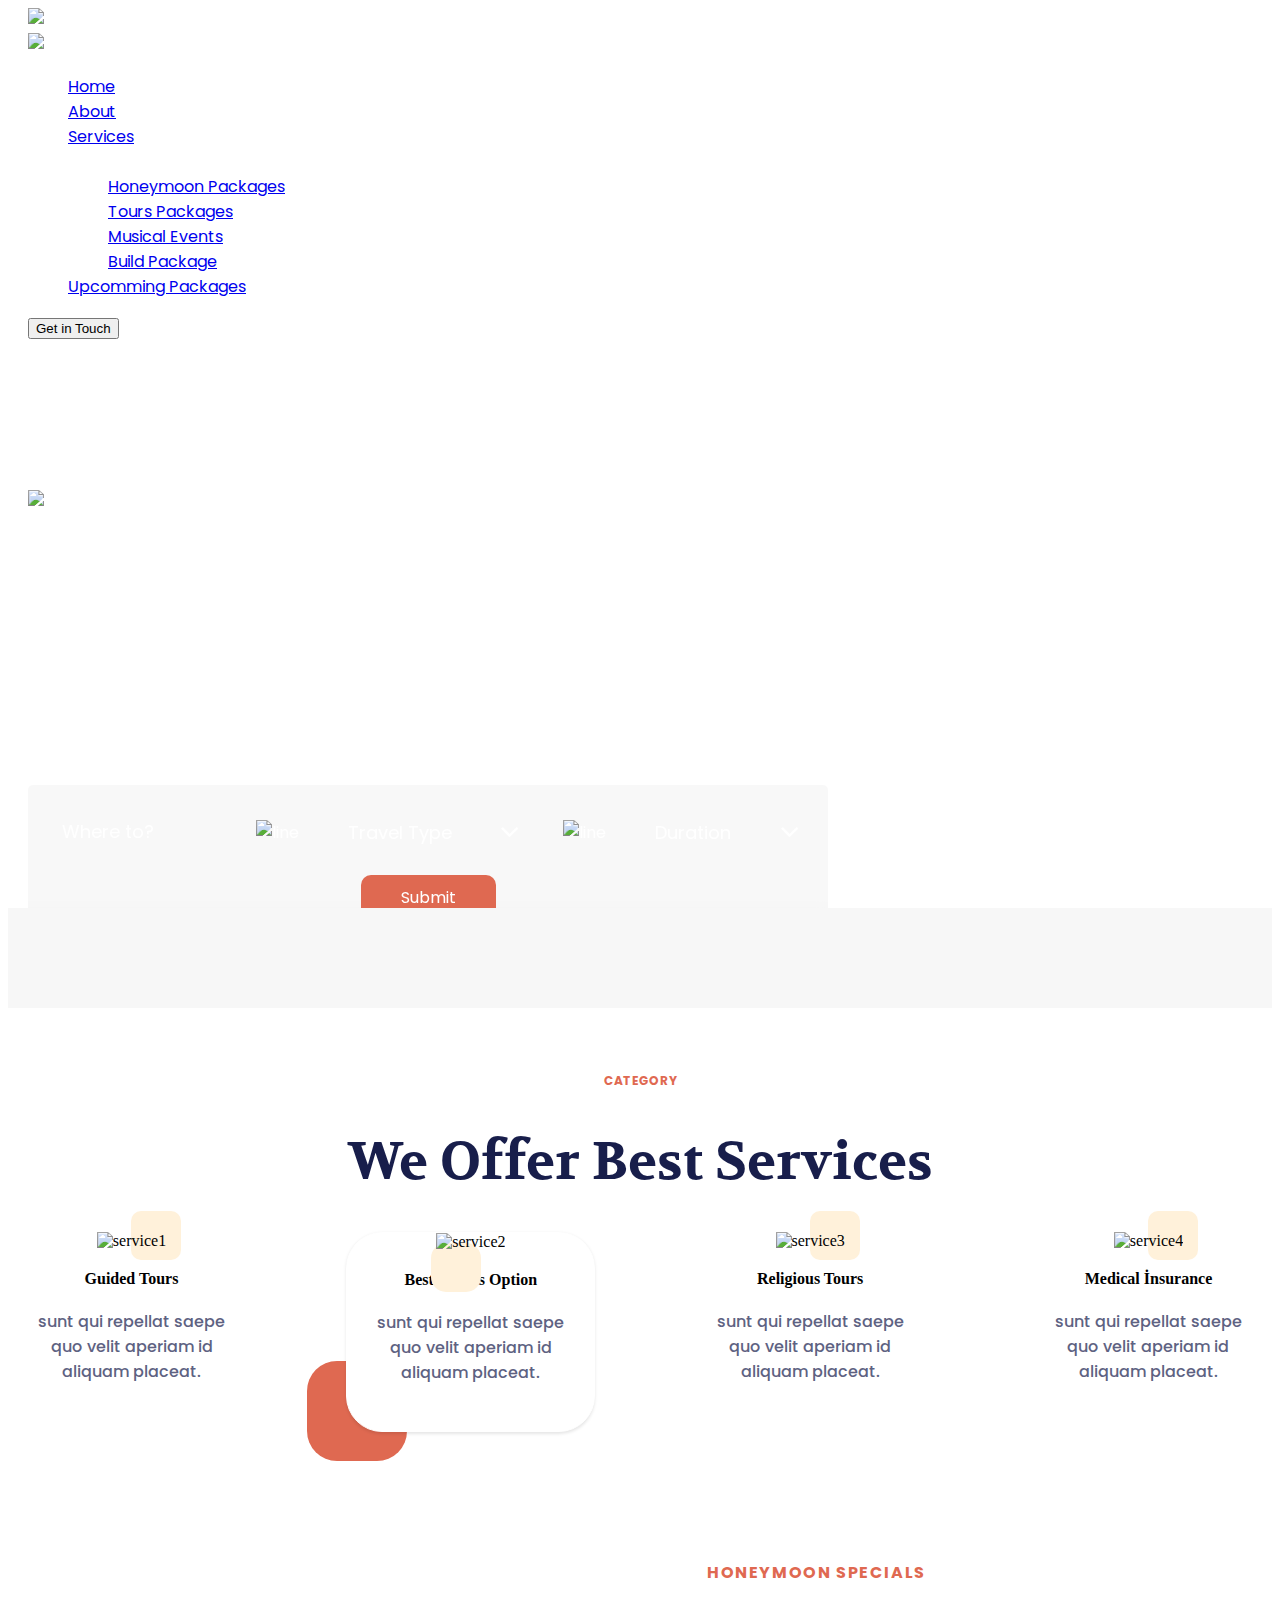
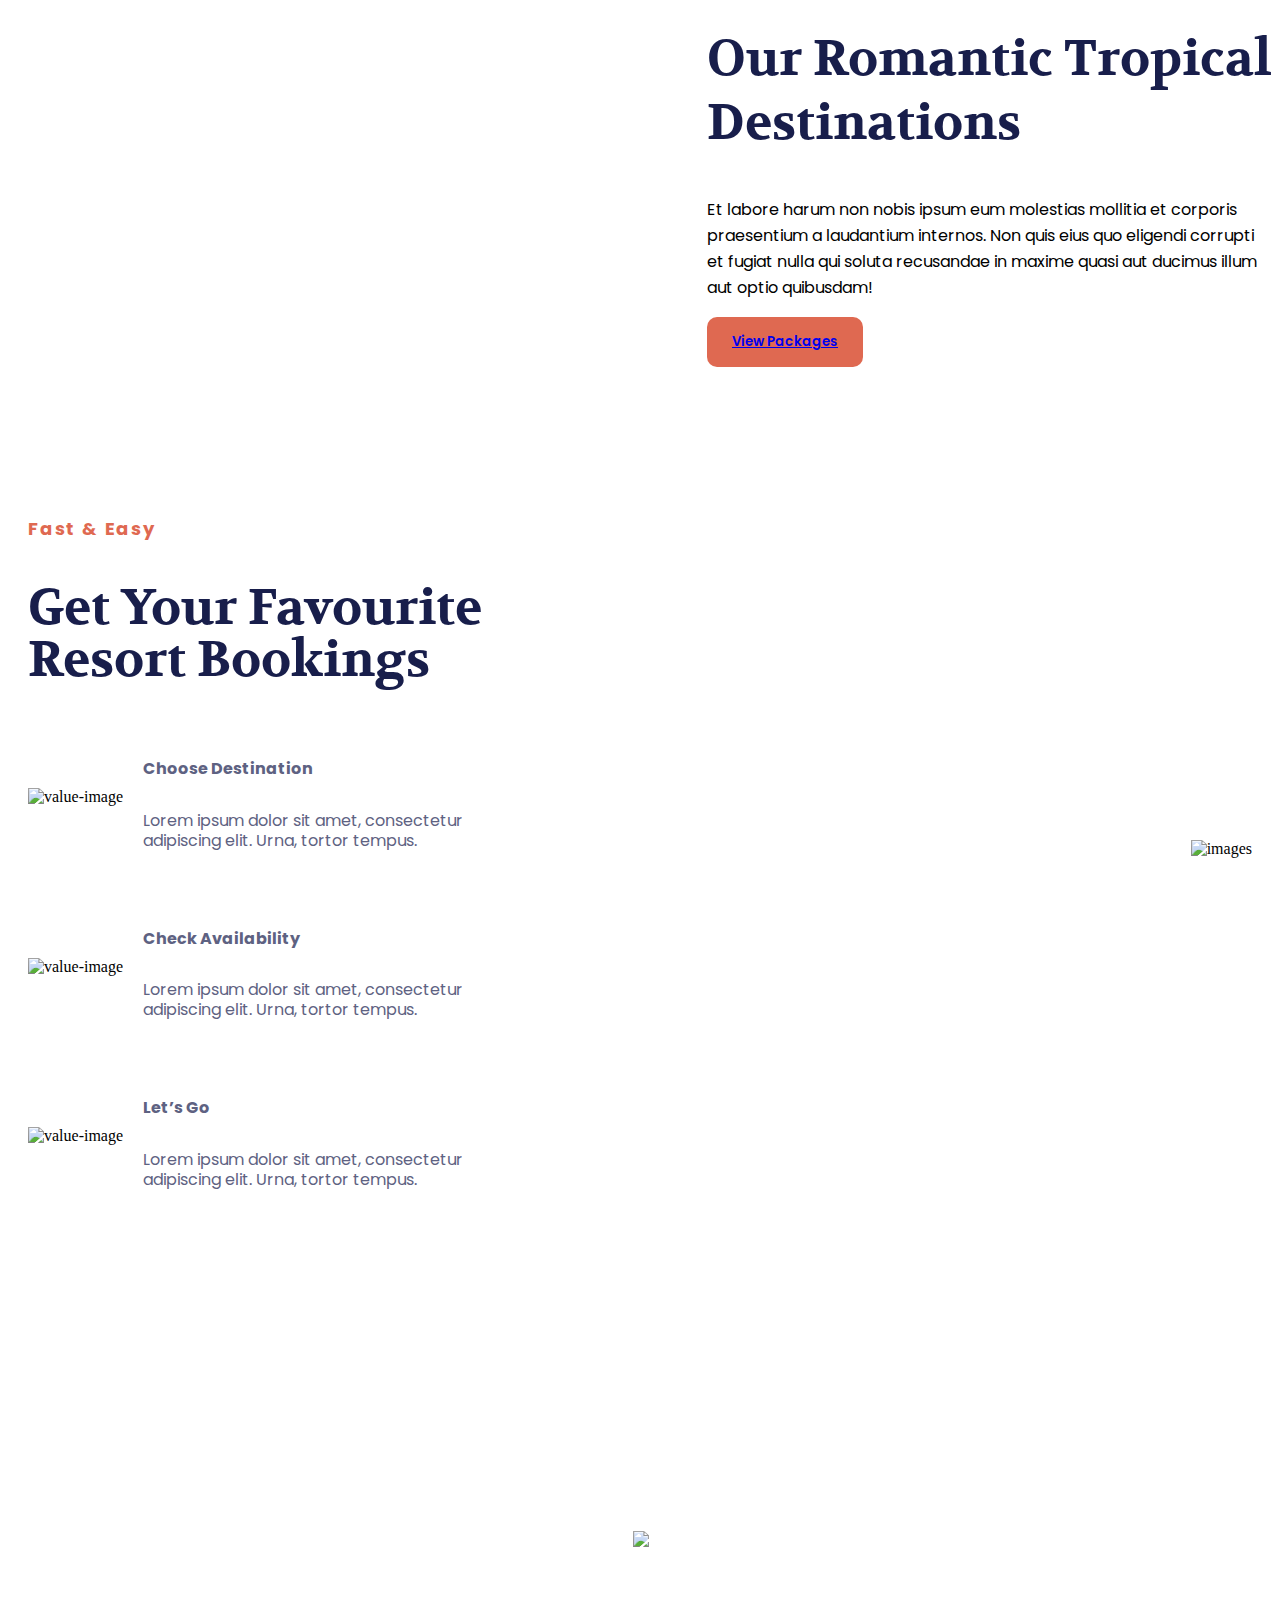
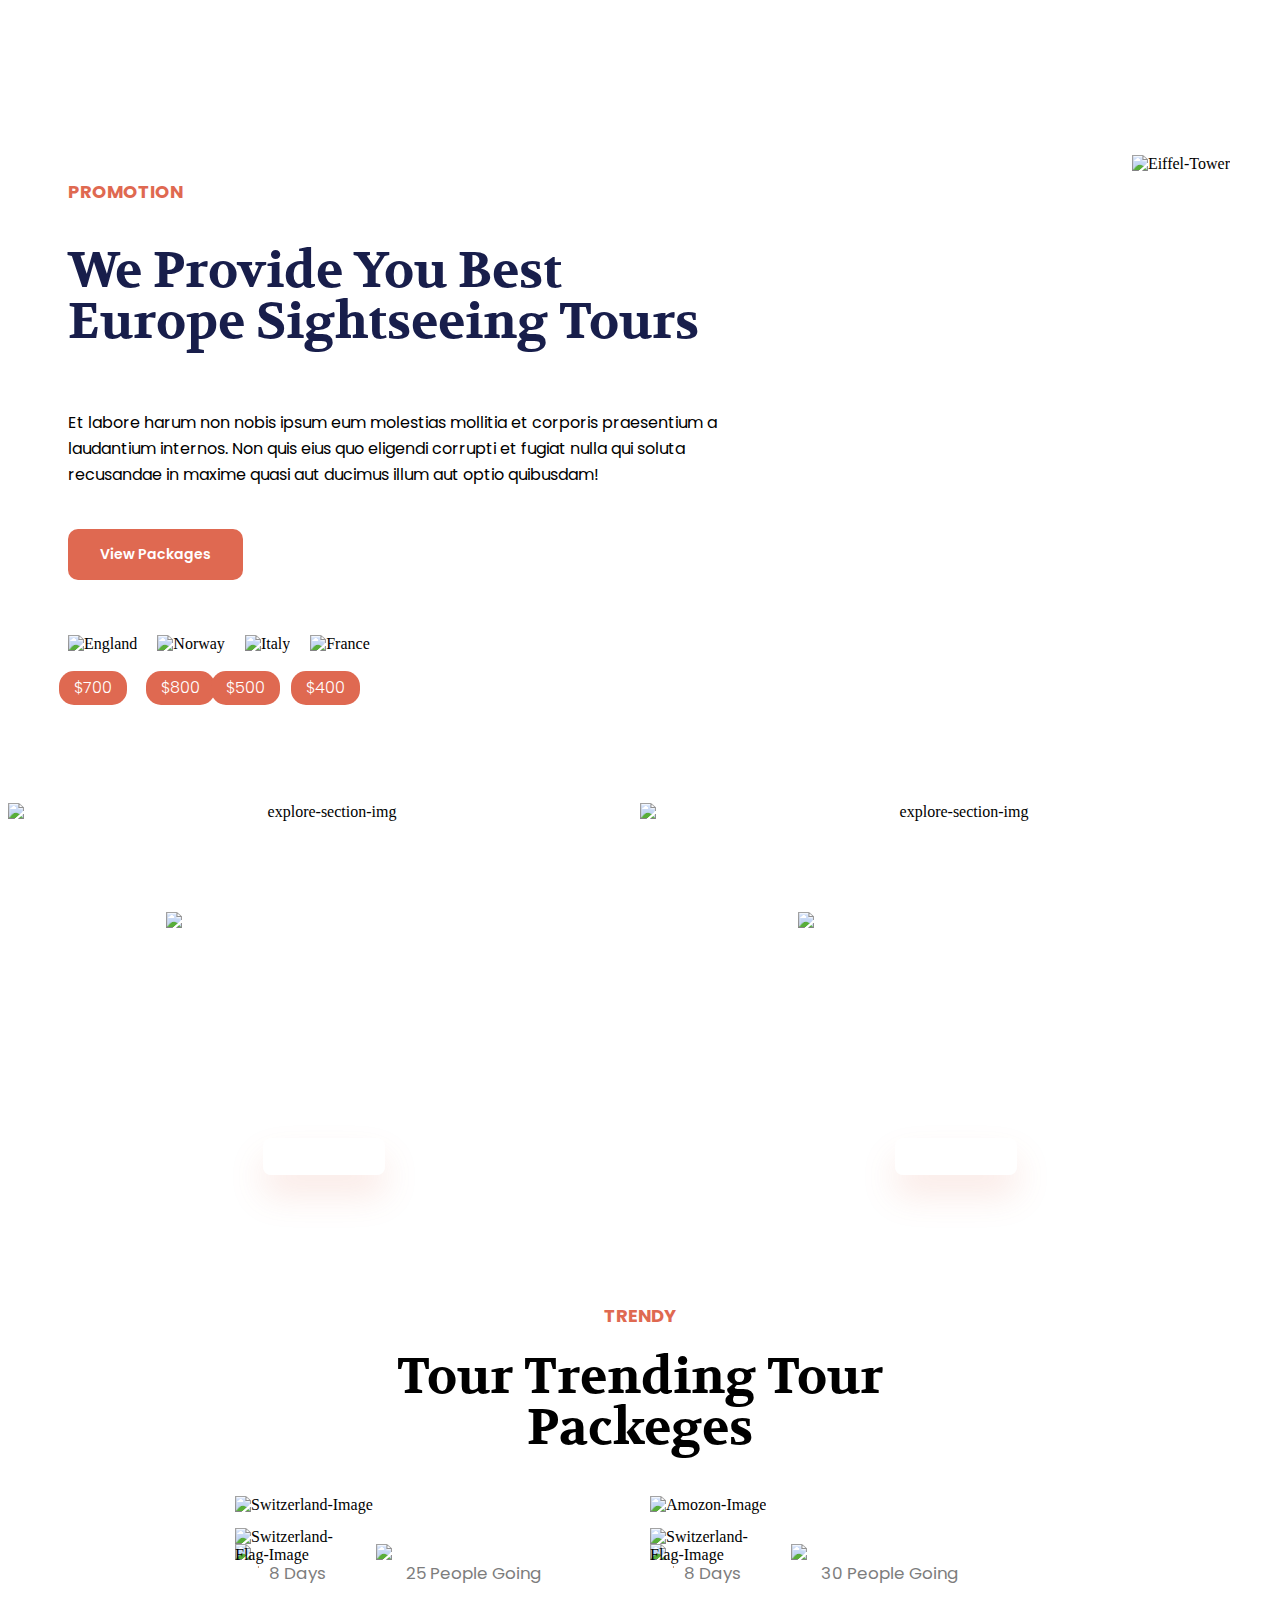
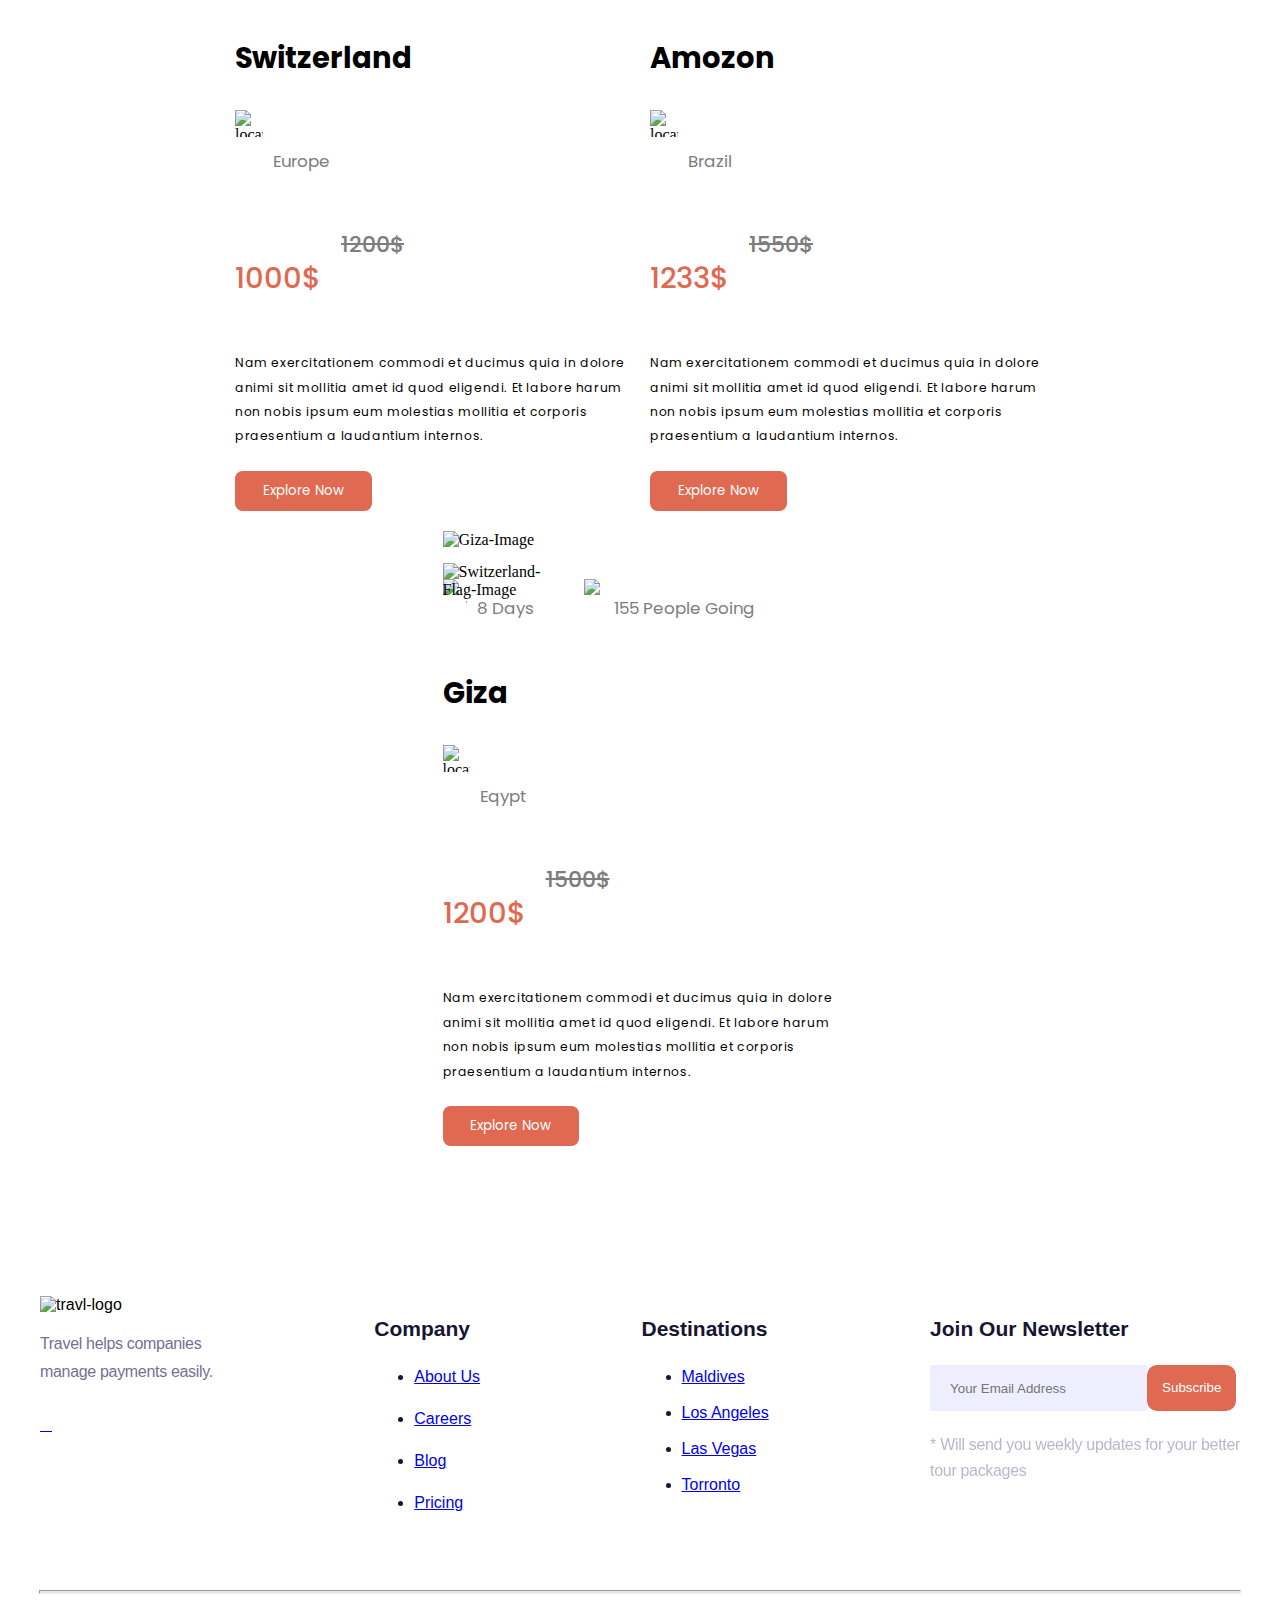
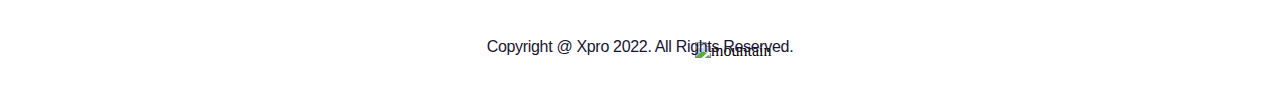
==== index.html @ 7fa0406d "html css edit" ====
<!DOCTYPE html>
<html lang="en">
  <head>
    <meta charset="UTF-8" />
    <meta name="viewport" content="width=device-width, initial-scale=1.0" />
    <title>Tour and Travel</title>
    <link rel="stylesheet" href="styles/index.css" />
    <link rel="stylesheet" href="styles/shared.css" />
    <link
      rel="stylesheet"
      href="https://fonts.googleapis.com/css2?family=Poppins&display=swap"
    />
    <link
      rel="stylesheet"
      href="https://cdnjs.cloudflare.com/ajax/libs/font-awesome/4.7.0/css/font-awesome.min.css"
    />
    <link
      href="https://fonts.googleapis.com/css2?family=Volkhov:ital,wght@0,400;0,700;1,400;1,700&display=swap"
      rel="stylesheet"
    />
  </head>
  <body>
    <div class="homepage-hero-section-container">
      <div class="homepage-hero-section-box">
        <nav class="hero-section-header">
          <img
            class="hero-section-travel-logo"
            src="/Archi-s-tour-and-travel/images/logo.png"
            alt="travel-logo"
          />
          <div onclick="toggleBtn()" class="menu-toggle">
            <img
              src="/Archi-s-tour-and-travel/images/hamburger-icon.png"
              alt="hamburger-img"
            />
          </div>
          <div class="hero-section-nav-box" id="section-nav">
            <ul class="hero-section-nav">
              <li><a href="#">Home</a></li>
              <li><a href="about.html">About</a></li>
              <div class="hs-nav-dropdown">
                <li>
                  <a href="#">Services</a> <i class="fa fa-caret-down"></i>
                </li>
                <img
                  class="hs-nav-dropdown-img"
                  src="images/popup-cloud.png"
                  alt=""
                />
                <ul class="hs-nav-dropdown-text">
                  <li><a href="#">Honeymoon Packages</a></li>
                  <li><a href="#">Tours Packages</a></li>
                  <li><a href="#">Musical Events</a></li>
                  <li><a class="Build-title" href="#">Build Package</a></li>
                </ul>
              </div>
              <li><a href="packages.html">Upcomming Packages</a></li>
            </ul>
            <button class="hs-getintouch-button">Get in Touch</button>
          </div>
        </nav>
        <div class="hero-section-contents">
          <img
            src="/Archi-s-tour-and-travel/images/Vector-1.png"
            alt="vector"
          />
          <h1>No matter where you're going to, we'll take you there</h1>
          <form class="hs-travel-form">
            <input
              class="hs-form-datalist"
              list="hs-form-datalist"
              placeholder="Where to?"
            />
            <datalist id="hs-form-datalist">
              <option value="United States">United States</option>
              <option value="Germany">Germany</option>
              <option value="United Kingdom">United Kingdom</option>
              <option value="Spain">Spain</option>
              <option value="Italy">Italy</option>
              <option value="Turkey">Turkey</option>
            </datalist>
            <img class="line-img" src="images/line.png" alt="line" />
            <select class="hs-form-selections">
              <option value="--">Travel Type</option>
              <option value="plane">By Plane</option>
              <option value="car">By Car</option>
              <option value="ship">By Ship</option>
            </select>
            <div class="angle-down-typ">
              <i style="font-size: 30px" class="fa fa-angle-down"></i>
            </div>
            <img class="line-img" src="images/line.png" alt="line" />
            <select class="hs-form-selections">
              <option value="--">Duration</option>
              <option value="one day">1 Day</option>
              <option value="one week">1 week</option>
              <option value="one month">1 month</option>
            </select>
            <div class="angle-down-duration">
              <i style="font-size: 30px" class="fa fa-angle-down"></i>
            </div>
            <input
              style="cursor: pointer"
              class="hs-submit-input"
              type="submit"
              value="Submit"
            />
          </form>
          <div class="hs-client-images-section">
            <div class="hs-client-images">
              <img
                class="uster-avatar-res"
                src="images/user-avatar2.png"
                alt="user-image"
              />
              <img
                class="uster-avatar-res"
                src="images/user-avatar3.png"
                alt="user-image"
              />
              <img
                class="uster-avatar-res"
                src="images/user-avatar4.png"
                alt="user-image"
              />
              <img
                class="uster-avatar-res"
                src="images/user-avatar1.png"
                alt="user-image"
              />
              <img
                class="uster-avatar-res"
                src="images/user-avatar5.png"
                alt="user-image"
              />
              <img
                class="uster-avatar-res"
                src="images/user-avatar6.png"
                alt="user-image"
              />
              <img
                class="uster-avatar-res"
                src="images/user-avatar-emty.png"
                alt="user-image"
              />
              <span class="hs-client-plus">+</span>
            </div>
            <span>2,500 people booked Tomorrowland Event in last 24 hours</span>
          </div>
        </div>
      </div>
      <img class="hs-scroll-img" src="images/scroll.png" alt="" />
      <img class="hs-pageline-img" src="images/page-line.png" alt="" />
    </div>

    <div class="homepage-partners-section">
      <div class="homepage-partners-section-container">
        <div class="ps-logo">
          <img src="./images/partner-logo1.png" alt="" class="ps-slide-image" />
          <img src="./images/partner-logo2.png" alt="" class="ps-slide-image" />
          <img src="./images/partner-logo3.png" alt="" class="ps-slide-image" />
          <img src="./images/partner-logo4.png" alt="" class="ps-slide-image" />
          <img
            src="./images/partners-logo5.png"
            alt=""
            class="ps-slide-image"
          />
        </div>
        <div class="ps-logo">
          <img src="./images/partner-logo1.png" alt="" class="ps-slide-image" />
          <img src="./images/partner-logo2.png" alt="" class="ps-slide-image" />
          <img src="./images/partner-logo3.png" alt="" class="ps-slide-image" />
          <img src="./images/partner-logo4.png" alt="" class="ps-slide-image" />
          <img
            src="./images/partners-logo5.png"
            alt=""
            class="ps-slide-image"
          />
        </div>
      </div>
    </div>
    <!--best services start-->
    <div class="best-services-conteiner">
      <div class="bs-title-box">
        <div class="bs-ct-title">
          <h6>CATEGORY</h6>
        </div>
        <div class="bs-main-title">
          <h2>We Offer Best Services</h2>
        </div>
      </div>

      <div class="bs-services">
        <div class="service">
          <div class="image-container">
            <div class="special-yellow-box"></div>
            <img src="images/homepage-services-human.png" alt="service1" />
          </div>
          <h4 class="img-title">Guided Tours</h4>
          <p class="service-exp">
            sunt qui repellat saepe <br />
            quo velit aperiam id <br />
            aliquam placeat.
          </p>
        </div>

        <div class="service service-fly">
          <div class="orange-box"></div>
          <div class="image-fly-container">
            <div class="yellow-box"></div>
            <img
              src="images/homepage-services-plane.png"
              alt="service2"
              class="back-image"
            />
          </div>
          <h4 class="img-title">Best Flights Option</h4>
          <p class="service-exp">
            sunt qui repellat saepe <br />
            quo velit aperiam id <br />
            aliquam placeat.
          </p>
        </div>

        <div class="service">
          <div class="image-container">
            <div class="special-yellow-box"></div>
            <img src="images/homepage-services-hands.png" alt="service3" />
          </div>
          <h4 class="img-title">Religious Tours</h4>
          <p class="service-exp">
            sunt qui repellat saepe <br />quo velit aperiam id <br />aliquam
            placeat.
          </p>
        </div>

        <div class="service">
          <div class="image-container">
            <div class="special-yellow-box"></div>
            <img src="images/homepage-services-medical.png" alt="service4" />
          </div>
          <h4 class="img-title">Medical İnsurance</h4>
          <p class="service-exp">
            sunt qui repellat saepe <br />
            quo velit aperiam id <br />
            aliquam placeat.
          </p>
        </div>
      </div>
    </div>
    <!--best services end-->
    <div class="homepage-honeymoon-specials">
      <div class="honeymoon-specials-container">
        <div class="hs-image-box">
          <img src="images/Illustration.png" alt="" class="hs-image" />
        </div>
        <div class="hs-title-box">
          <h6 class="hs-subtitle">HONEYMOON SPECIALS</h6>
          <h2 class="hs-title">
            Our Romantic Tropical <br />
            Destinations
          </h2>
          <p class="hs-paragraph">
            Et labore harum non nobis ipsum eum molestias mollitia et corporis
            <br />
            praesentium a laudantium internos. Non quis eius quo eligendi
            corrupti
            <br />
            et fugiat nulla qui soluta recusandae in maxime quasi aut ducimus
            illum
            <br />aut optio quibusdam!
          </p>
          <div>
            <button class="hs-button">
              <a href="https://www.google.com/" target="_blank"
                >View Packages</a
              >
            </button>
          </div>
        </div>
      </div>
    </div>

    <div class="homepage-favorite-resorts-conteiner">
      <div class="homepage-favorite-resorts-box">
        <div class="homepage-favorite-resorts-tit-subtit-val">
          <h4 class="homepage-favorite-resorts-title">Fast & Easy</h4>
          <h2 class="homepage-favorite-resorts-subtit">
            Get Your Favourite <br />
            Resort Bookings
          </h2>
          <div class="homepage-favorite-resorts-value">
            <div class="homepage-favorite-resorts-context">
              <img
                class="homepage-favorite-img-2"
                src="images/value-image-1.png"
                alt="value-image"
              />
              <div class="homepage-favorite-resorts-tit-p">
                <h5 class="homepage-favorite-resorts-tit">
                  Choose Destination
                </h5>
                <p class="homepage-favorite-resorts-p">
                  Lorem ipsum dolor sit amet, consectetur <br />
                  adipiscing elit. Urna, tortor tempus.
                </p>
              </div>
            </div>
            <div class="homepage-favorite-resorts-context">
              <img
                class="homepage-favorite-img-2"
                src="images/value-image-3.png"
                alt="value-image"
              />
              <div class="homepage-favorite-resorts-tit-sub">
                <h5 class="homepage-favorite-resorts-tit">
                  Check Availability
                </h5>
                <p class="homepage-favorite-resorts-p">
                  Lorem ipsum dolor sit amet, consectetur <br />
                  adipiscing elit. Urna, tortor tempus.
                </p>
              </div>
            </div>
            <div class="homepage-favorite-resorts-context">
              <img
                class="homepage-favorite-img-2"
                src="images/value-image-2.png"
                alt="value-image"
              />
              <div class="homepage-let-tit-sub">
                <h5 class="homepage-favorite-resorts-tit">Let’s Go</h5>
                <p class="homepage-favorite-resorts-p">
                  Lorem ipsum dolor sit amet, consectetur <br />
                  adipiscing elit. Urna, tortor tempus.
                </p>
              </div>
            </div>
          </div>
        </div>
        <div class="homepage-favorite-resorts-plane-div">
          <img
            class="homepage-favorite-resorts-plane-img"
            src="images/book-trip-img.png"
            alt="images"
          />
        </div>
      </div>
    </div>
    <div class="homepage-banner-conteiner">
      <div class="homepage-banner">
        <div class="homepage-banner-title">
          <h2>
            Let’s Make Your <br />
            Next Holiday Amazing
          </h2>
          <div class="homepage-banner-img-div">
            <img
              class="homepage-banner-img"
              src="/Archi-s-tour-and-travel/images/liberty-statue-Line.png"
              alt="img"
            />
          </div>
        </div>
      </div>
    </div>
    <!-- Sightseeing Section Start -->
    <div class="homepage-sightseeing-container">
      <div>
        <div class="europe-sightseeing-info">
          <div class="europe-sightseeing-head">
            <h4 class="sightseeing-subtitle">PROMOTION</h4>
            <h2 class="sightseeing-title">
              We Provide You Best <br />
              Europe Sightseeing Tours
            </h2>
          </div>
          <p>
            Et labore harum non nobis ipsum eum molestias mollitia et corporis
            praesentium a laudantium internos. Non quis eius quo eligendi
            corrupti et fugiat nulla qui soluta recusandae in maxime quasi aut
            ducimus illum aut optio quibusdam!
          </p>
          <button class="europe-sightseeing-btn">View Packages</button>
        </div>
        <div class="europe-sightseeing-locations">
          <div class="europe-location">
            <img src="images/destination1.png" alt="England" />
            <h5 class="sightseeing-price">$700</h5>
          </div>
          <div class="europe-location">
            <img src="images/destination2.png" alt="Norway" />
            <h5 class="sightseeing-price">$800</h5>
          </div>
          <div class="europe-location">
            <img src="images/destination3.png" alt="Italy" />
            <h5 class="sightseeing-price">$500</h5>
          </div>
          <div class="europe-location">
            <img src="images/destination4.png" alt="France" />
            <h5 class="sightseeing-price">$400</h5>
          </div>
        </div>
      </div>
      <div class="europe-absolute-img">
        <img src="images/Illustration2.png" alt="Eiffel-Tower" />
      </div>
    </div>
    <!-- Sightseeing Section End -->
    <!--Explore section start-->
    <div class="homepage-explore-section">
      <div class="explore-section-textbox">
        <img
          class="explore-section-img"
          src="images\homepage-explore1.png"
          alt="explore-section-img"
        />
        <div class="explore-section-caption">
          <div class="explore-section-caption-h6">
            <h6>Promotion</h6>
          </div>
          <div class="explore-section-caption-h2">
            <h2>Explore Nature</h2>
            <img
              class="explore-section-line"
              src="images\explore-section-line-img01.png"
              alt="explore-section-line-1"
            />
          </div>
          <button class="explore-section-buton">View Packages</button>
        </div>
      </div>

      <div class="explore-section-textbox">
        <img
          class="explore-section-img"
          src="images\homepage-explore2.png"
          alt="explore-section-img"
        />
        <div class="explore-section-caption">
          <div class="explore-section-caption-h6">
            <h6>Promotion</h6>
          </div>
          <div class="explore-section-caption-h2">
            <h2>Explore Cities</h2>
            <img
              class="explore-section-line"
              src="images\explore-section-line-img02.png"
              alt="explore-section-line-2"
            />
          </div>
          <button class="explore-section-buton">View Packages</button>
        </div>
      </div>
    </div>

    <div class="homepage-trending-tour-packages">
      <div class="trending-tour-packeges-title">
        <h4 class="tt-subtitle">TRENDY</h4>
        <h2 class="tt-title">
          Tour Trending Tour <br />
          Packeges
        </h2>
      </div>
      <div class="tt-countrys">
        <div class="tt-countrys-details">
          <div class="tour-images">
            <img
              class="tour-img"
              src="images\hometour-packages-switzerland.png"
              alt="Switzerland-Image"
            />
            <img
              class="contry-flag"
              src="images\swiss-flag.png"
              alt="Switzerland-Flag-Image"
            />
          </div>
          <div class="tour-days-people">
            <img
              class="calender-icon"
              src="images\hometour-packages-calender-icon.png"
              alt="calender-icon"
            />
            <p class="stay-days">8 Days</p>
            <img
              class="people-icon"
              src="images\hometour-packages-user-icon.png"
              alt="people-icon"
            />
            <p class="people-going">25 People Going</p>
          </div>
          <div class="city-name-rating">
            <h2 class="city-name">Switzerland</h2>
            <div class="star-icon-list">
              <img
                class="star-icon"
                src="images\hometour-packages-star-img.png"
              />
              <img
                class="star-icon"
                src="images\hometour-packages-star-img.png"
              />
              <img
                class="star-icon"
                src="images\hometour-packages-star-img.png"
              />
              <img
                class="star-icon"
                src="images\hometour-packages-star-img.png"
              />
              <img
                class="star-icon"
                src="images\hometour-packages-star-img.png"
              />
            </div>
          </div>
          <div class="country-location">
            <img
              class="location-icon"
              src="images\hometour-packages-location-icon.png"
              alt="location-icon"
            />
            <h6 class="contry-name">Europe</h6>
          </div>
          <div class="tour-price">
            <h4 class="new-price">1000$</h4>
            <h5 class="old-price">1200$</h5>
          </div>
          <div class="tour-info">
            <p>
              Nam exercitationem commodi et ducimus quia in dolore animi sit
              mollitia amet id quod eligendi. Et labore harum non nobis ipsum
              eum molestias mollitia et corporis praesentium a laudantium
              internos.
            </p>
            <button class="tour-explore-button">Explore Now</button>
          </div>
        </div>
        <div class="tt-countrys-details">
          <div class="tour-images">
            <img
              class="tour-img"
              src="images\hometour-packages-brazil.png"
              alt="Amozon-Image"
            />
            <img
              class="contry-flag"
              src="images\brazil-flag.png"
              alt="Switzerland-Flag-Image"
            />
          </div>
          <div class="tour-days-people">
            <img
              class="calender-icon"
              src="images\hometour-packages-calender-icon.png"
              alt="calender-icon"
            />
            <p class="stay-days">8 Days</p>
            <img
              class="people-icon"
              src="images\hometour-packages-user-icon.png"
              alt="people-icon"
            />
            <p class="people-going">30 People Going</p>
          </div>
          <div class="city-name-rating">
            <h2 class="city-name">Amozon</h2>
            <div class="star-icon-list">
              <img
                class="star-icon"
                src="images\hometour-packages-star-img.png"
              />
              <img
                class="star-icon"
                src="images\hometour-packages-star-img.png"
              />
              <img
                class="star-icon"
                src="images\hometour-packages-star-img.png"
              />
              <img
                class="star-icon"
                src="images\hometour-packages-star-img.png"
              />
              <img
                class="star-icon"
                src="images\hometour-packages-star-img.png"
              />
            </div>
          </div>
          <div class="country-location">
            <img
              class="location-icon"
              src="images\hometour-packages-location-icon.png"
              alt="location-icon"
            />
            <h6 class="contry-name">Brazil</h6>
          </div>
          <div class="tour-price">
            <h4 class="new-price">1233$</h4>
            <h5 class="old-price">1550$</h5>
          </div>
          <div class="tour-info">
            <p>
              Nam exercitationem commodi et ducimus quia in dolore animi sit
              mollitia amet id quod eligendi. Et labore harum non nobis ipsum
              eum molestias mollitia et corporis praesentium a laudantium
              internos.
            </p>
            <button class="tour-explore-button">Explore Now</button>
          </div>
        </div>
        <div class="tt-countrys-details">
          <div class="tour-images">
            <img
              class="tour-img"
              src="images\hometour-packages-eygpt.png"
              alt="Giza-Image"
            />
            <!-- <div class="flag-img" > -->
            <img
              class="contry-flag"
              src="images\egypt-flag.png"
              alt="Switzerland-Flag-Image"
            />
            <!-- </div> -->
          </div>
          <div class="tour-days-people">
            <img
              class="calender-icon"
              src="images\hometour-packages-calender-icon.png"
              alt="calender-icon"
            />
            <p class="stay-days">8 Days</p>
            <img
              class="people-icon"
              src="images\hometour-packages-user-icon.png"
              alt="people-icon"
            />
            <p class="people-going">155 People Going</p>
          </div>
          <div class="city-name-rating">
            <h2 class="city-name">Giza</h2>
            <div class="star-icon-list">
              <img
                class="star-icon"
                src="images\hometour-packages-star-img.png"
              />
              <img
                class="star-icon"
                src="images\hometour-packages-star-img.png"
              />
              <img
                class="star-icon"
                src="images\hometour-packages-star-img.png"
              />
              <img
                class="star-icon"
                src="images\hometour-packages-star-img.png"
              />
              <img
                class="star-icon"
                src="images\hometour-packages-star-img.png"
              />
            </div>
          </div>
          <div class="country-location">
            <img
              class="location-icon"
              src="images\hometour-packages-location-icon.png"
              alt="location-icon"
            />
            <h6 class="contry-name">Eqypt</h6>
          </div>
          <div class="tour-price">
            <h4 class="new-price">1200$</h4>
            <h5 class="old-price">1500$</h5>
          </div>
          <div class="tour-info">
            <p>
              Nam exercitationem commodi et ducimus quia in dolore animi sit
              mollitia amet id quod eligendi. Et labore harum non nobis ipsum
              eum molestias mollitia et corporis praesentium a laudantium
              internos.
            </p>
            <button class="tour-explore-button">Explore Now</button>
          </div>
        </div>
      </div>
    </div>

    <!--Explore section end-->
    <footer>
      <div class="mountain-img">
        <img class="mountain-png" src="images/mountain.png" alt="mountain" />
      </div>
      <div class="homepage-footer-container">
        <div class="homepage-footer">
          <div class="footer-travel">
            <img
              class="footer-logo"
              src="images/travel-logo.png"
              alt="travl-logo"
            />
            <p class="footer-prg">
              Travel helps companies <br />
              manage payments easily.
            </p>
            <div class="footer-icons">
              <a
                href="https://www.linkedin.com"
                target="_blank"
                class="footer-icons"
              >
                <i class="fab fa-linkedin-in" id="footer-icons"></i>
              </a>
              <a
                href="https://www.twitter.com"
                target="_blank"
                class="footer-icons"
              >
                <i class="fab fa-twitter" id="footer-icons"></i>
              </a>
              <a
                href="https://www.messenger.com"
                target="_blank"
                class="footer-icons"
              >
                <i class="fab fa-facebook-messenger" id="footer-icons"></i>
              </a>
              <a href="#" target="_blank" class="footer-icons">
                <i class="fas fa-infinity" id="footer-icons"></i>
              </a>
            </div>
          </div>
          <div class="footer-comp">
            <h3 class="footer-subtitle">Company</h3>
            <ul class="comp-ul">
              <li><a href="#">About Us</a></li>
              <li><a href="#">Careers</a></li>
              <li><a href="#">Blog</a></li>
              <li><a href="#">Pricing</a></li>
            </ul>
          </div>
          <div class="footer-des">
            <h3 class="footer-subtitle">Destinations</h3>
            <ul class="des-ul">
              <li><a href="#">Maldives</a></li>
              <li><a href="#">Los Angeles</a></li>
              <li><a href="#">Las Vegas</a></li>
              <li><a href="#">Torronto</a></li>
            </ul>
          </div>
          <div class="footer-join">
            <h3 class="footer-subtitle">Join Our Newsletter</h3>
            <div class="footer-input-button">
              <input
                class="footer-input"
                type="text"
                placeholder="Your Email Address"
              />
              <button class="footer-button">Subscribe</button>
            </div>
            <p class="footer-join-text">
              * Will send you weekly updates for your better <br />
              tour packages
            </p>
          </div>
        </div>
      </div>
      <hr class="footer-hr" />
      <p class="footer-alt">Copyright @ Xpro 2022. All Rights Reserved.</p>
    </footer>
    <script src="index.js"></script>
    <script
      src="https://kit.fontawesome.com/91d0bc7ef4.js"
      crossorigin="anonymous"
    ></script>
  </body>
</html>
---- styles/index.css ----
.homepage-hero-section-container {
  background-image: url(/Archi-s-tour-and-travel/images/Rectangle\ 19290.png);
  background-size: cover;
  background-position: bottom;
  position: relative;
  display: flex;
  justify-content: center;
  overflow: hidden;
  height: 100vh;
  width: 100%;
  padding: 0 20px;
  z-index: 0;
}

.homepage-hero-section-box {
  font-family: "Poppins", sans-serif;
  color: white;
  max-width: 1350px;
  flex: 1;
}

.hero-section-contents {
  margin-top: 150px;
  max-width: 800px;
}

.hero-section-contents h1 {
  max-width: 630px;
  font-size: clamp(30px, 9vw, 58px);
  line-height: clamp(40px, 9vw, 67px);
  margin-bottom: 30px;
}

.hs-travel-form {
  display: flex;
  justify-content: space-around;
  align-items: center;
  background-color: #f3f3f395;
  backdrop-filter: blur(8px);
  padding: 30px 20px;
  border-radius: 5px;
  flex-wrap: wrap;
  gap: 25px;
}

.hs-form-datalist {
  all: unset;
  width: 150px;
  padding-left: 5px;
}

.hs-form-datalist::placeholder {
  color: white;
  font-family: "Poppins", sans-serif;
  font-size: 18px;
}

.hs-form-selections {
  outline: none;
  appearance: none;
  background: transparent;
  border: none;
  font-family: "Poppins", sans-serif;
  font-size: 18px;
  color: white;
  padding: 5px;
}

.hs-form-selections:focus,
.hs-form-selections:hover {
  color: rgba(0, 0, 0, 0.432);
}

.hs-submit-input {
  border: none;
  border-radius: 10px;
  background-color: #df6951;
  padding: 10px 40px;
  color: white;
  font-family: "Poppins", sans-serif;
  font-size: 16px;
}

.hs-client-images-section {
  display: flex;
  margin-top: 30px;
}

.hs-client-images img:not(:first-child) {
  margin-left: -15px;
}

.hs-client-plus {
  position: absolute;
  margin-left: -24px;
  margin-top: 6px;
}

.hs-client-images-section > span {
  margin: 10px;
  font-size: 12.5px;
}

.hs-scroll-img {
  position: absolute;
  bottom: 0;
  left: 20px;
  z-index: -1;
  transform: translateY(50%);
}

.hs-pageline-img {
  position: absolute;
  height: 3px;
  bottom: 50px;
}

@media (max-width: 1000px) {
  .homepage-hero-section-container {
    position: relative;
  }
}
@media (max-width: 685px) {
  .line-img {
    display: none;
  }

  .hs-travel-form {
    flex-direction: column;
    align-items: start;
  }
  .hs-pageline-img {
    display: none;
  }
  .angle-down-typ {
    position: absolute;
    margin-top: 43px;
    margin-left: 90px;
  }
  .angle-down-duration {
    position: absolute;
    margin-bottom: 70px;
    margin-left: 115px;
  }
}

@media (max-width: 650px) {
  .hs-scroll-img {
    width: 260px;
  }
}

@media (max-width: 827px) {
  .hs-submit-input {
    width: 100%;
  }
}

@media (max-width: 630px) {
  .hs-client-images-section {
    display: flex;
    flex-wrap: wrap;
  }
}

.ps-slide-image {
  height: 50px;
  opacity: 0.4;
  padding: 0 55px;
  filter: alpha(opacity=40);
  filter: grayscale(100%);
}

.ps-logo {
  display: flex;
  animation: scroll 10s linear infinite;
}
.homepage-partners-section {
  width: 100%;
  background-color: #f7f7f7;
  display: flex;
  height: 100px;
}
.homepage-partners-section-container {
  overflow: hidden;
  display: flex;
  max-width: 1350px;
  margin: auto;
}

@keyframes scroll {
  from {
    transform: translateX(0);
  }
  to {
    transform: translatex(-100%);
  }
}
.best-services-conteiner {
  text-align: center;
  margin-top: 60px;
}

.bs-services {
  display: flex;
  margin: 40px auto;
  text-align: center;
  justify-content: space-between;
  max-width: 1350px;
  margin-top: 40px;
  flex-wrap: wrap;
  gap: 35px;
}

@media (max-width: 540px) {
  .bs-services {
    justify-content: center;
  }
}

.orange-box {
  width: 100px;
  height: 100px;
  background-color: rgba(223, 105, 81, 1);
  position: absolute;
  z-index: -1;
  bottom: -30px;
  left: -40px;
  border-radius: 30px;
}

.image-fly-container {
  position: relative;
  display: inline-block;
}
.image-container {
  position: relative;
  display: inline-block;
  justify-content: center;
}

.special-yellow-box {
  position: absolute;
  width: 50px;
  height: 49px;
  background-color: rgba(255, 241, 218, 1);
  bottom: -10px;
  right: -15px;
  border-radius: 10px;
  z-index: -1;
}

.yellow-box {
  width: 50px;
  height: 49px;
  background-color: rgba(255, 241, 218, 1);
  position: absolute;
  top: 10px;
  left: -5px;
  z-index: 1;
  border-radius: 15px;
}

.back-image {
  position: relative;
  z-index: 1;
}

.service-fly {
  position: relative;
  border: 1px solid white;
  background-color: rgba(255, 255, 255, 1);
  border-radius: 36px;
  box-shadow: 0px 1.85px 3.15px 0px rgba(0, 0, 0, 0.1);
}

.bs-main-title {
  font-family: "Volkhov", serif;
  font-weight: 700;
  font-size: clamp(24px, 4vw, 35px);
  line-height: clamp(40px, 4vw, 64.5px);
  text-align: center;
  color: #181e4b;
}

.service-exp {
  font-family: "Poppins", sans-serif;
  color: rgba(94, 98, 130, 1);
  font-size: 16px;
  font-weight: 500;
  margin-top: 10px;
  padding: 0 30px 30px;
}

.bs-ct-title {
  font-family: "Poppins", sans-serif;
  font-weight: 600;
  font-size: clamp(15px, 2vw, 18px);
  line-height: clamp(20px, 2vw, 27px);
  color: #df6951;
}

.img-title {
  margin-top: 20px;
}

.homepage-honeymoon-specials {
  display: flex;
  justify-content: center;
  padding: 50px 0;
}

.honeymoon-specials-container {
  display: flex;
  align-items: center;
  justify-content: space-between;
  max-width: 1350px;
  flex-wrap: wrap;
  flex: 1;
}
.hs-image-box {
  max-width: 655px;
}
.hs-image {
  width: 100%;
}
.hs-title-box {
  max-width: 583px;
}
.hs-subtitle {
  font-family: "Poppins", sans-serif;
  font-size: clamp(12px, 3vw, 16px);
  font-weight: 700;
  line-height: 27px;
  letter-spacing: 0.1em;
  color: rgba(223, 105, 81, 1);
}
.hs-title {
  font-family: "Volkhov", serif;
  font-size: clamp(24px, 5vw, 50px);
  font-weight: 700;
  line-height: clamp(40px, 5vw, 72px);
  color: rgba(24, 30, 75, 1);
}
.hs-paragraph {
  font-family: "Poppins", sans-serif;
  font-size: clamp(8px, 4vw, 16px);
  font-weight: 400;
  line-height: clamp(12px, 4vw, 26px);
  color: rgba(0, 0, 0, 1);
}
.hs-button {
  font-family: "Poppins", sans-serif;
  font-weight: 600;
  padding: 15px 25px;
  color: rgba(255, 255, 255, 1);
  background-color: rgba(223, 105, 81, 1);
  border-radius: 10px;
  border: none;
}
@media (max-width: 1235px) {
  .homepage-honeymoon-specials {
    padding: 0 25px;
  }
  .honeymoon-specials-container {
    justify-content: center;
    gap: 15px;
  }
}
.homepage-favorite-resorts-conteiner {
  display: flex;
  justify-content: center;
}

.homepage-favorite-resorts-box {
  flex: 1;
  max-width: 1350px;
  margin: 75px 0 50px 0px;
  display: flex;
  align-items: center;
  flex-wrap: wrap;
  gap: 25px;
  padding: 0 20px;
  justify-content: space-between;
}

@media (max-width: 1147px) {
  .homepage-favorite-resorts-box {
    justify-content: center;
  }
}
.homepage-favorite-resorts-title {
  color: #df6951;
  font-size: clamp(15px, 2vw, 18px);
  line-height: clamp(20px, 2vw, 27px);
  font-weight: 700;
  font-family: "Poppins", sans-serif;
  letter-spacing: 1.8px;
}

.homepage-favorite-resorts-subtit {
  max-width: 640px;
  color: #181e4b;
  font-size: clamp(30px, 4vw, 50px);
  line-height: clamp(45px, 4vw, 71px);
  font-weight: 700;
  font-family: "Volkhov", serif;
}

.homepage-favorite-resorts-context {
  display: flex;
  align-items: center;
  gap: 20px;
}

.homepage-favorite-resorts-tit {
  color: #5e6282;
  font-size: 16px;
  line-height: 20px;
  font-family: "Poppins", sans-serif;
  font-weight: 700;
  padding: 5px 0;
}

.homepage-favorite-resorts-p {
  color: #5e6282;
  font-size: 16px;
  line-height: 20px;
  font-family: "Poppins", sans-serif;
}

.homepage-favorite-resorts-value {
  margin-top: 20px;
  display: flex;
  flex-direction: column;
  gap: 30px;
}

/* .homepage-favorite-resorts-plane-div {
  flex-grow: 1;
} */

.homepage-favorite-resorts-plane-img {
  width: 100%;
}
/* Sightseeing Section Start */
.homepage-sightseeing-container {
  padding: 100px 60px;
  display: flex;
}

.europe-sightseeing-info {
  max-width: 60%;
}

.sightseeing-subtitle {
  font-family: "Poppins", sans-serif;
  font-weight: 700;
  color: #df6951;
  font-size: clamp(14px, 2vw, 18px);
  line-height: clamp(20px, 2vw, 26px);
}

.sightseeing-title {
  color: #181e4b;
  font-family: "Volkhov", serif;
  font-weight: 700;
  font-size: clamp(25px, 4vw, 50px);
  line-height: clamp(30px, 4vw, 70px);
}

.europe-sightseeing-info p {
  padding: 20px 0;
  font-family: "Poppins", sans-serif;
  font-weight: 400;
  font-size: clamp(12px, 4vw, 16px);
  line-height: clamp(20px, 4vw, 26px);
}

.europe-sightseeing-btn {
  border: none;
  border-radius: 10px;
  background-color: #df6951;
  font-size: 14px;
  font-family: "Poppins", sans-serif;
  color: #ffffff;
  font-weight: 600;
  padding: 15px 20px;
  cursor: pointer;
  width: 175px;
  margin: 5px auto;
}

.europe-sightseeing-btn:hover {
  background-color: #b86e14;
}

.europe-sightseeing-locations {
  display: flex;
  flex-wrap: wrap;
  gap: 20px;
  padding: 50px 0;
}

.europe-location {
  position: relative;
}

.europe-location img {
  width: 100%;
}

.sightseeing-price {
  position: absolute;
  font-family: "Poppins", sans-serif;
  font-size: 16px;
  line-height: 24px;
  font-weight: 300;
  color: #fff;
  background-color: #df6951;
  padding: 5px 15px;
  border-radius: 15px;
  z-index: 2;
  top: 10px;
  right: 10px;
}

.europe-absolute-img img {
  position: absolute;
  z-index: -1;
  right: 50px;
}
/* Sightseeing Section End */

/* homepage-explore-section-start */

.homepage-explore-section {
  margin: 0 auto;
  display: flex;
  justify-content: center;
}

.explore-section-box {
  position: relative;
}

.explore-section-img {
  width: 100%;
  min-width: 300px;
  height: 400px;
  object-fit: cover;
}

.explore-section-textbox {
  position: relative;
  text-align: center;
  display: flex;
  flex: 1;
}

.explore-section-caption {
  position: absolute;
  top: 50%;
  left: 50%;
  transform: translate(-50%, -50%);
  text-align: center;
  color: white;
}

.explore-section-caption-h6 {
  font-family: Poppins;
  font-size: 18px;
  font-weight: 700;
  line-height: 27px;
  letter-spacing: 0.1em;
  color: white;
}

.explore-section-caption-h2 {
  position: relative;
  font-family: Volkhov;
  font-size: clamp(24px, 4vw, 50px);
  font-weight: 700;
  line-height: clamp(40px, 4vw, 70px);
  letter-spacing: 0em;
  color: white;
}

.explore-section-line {
  position: absolute;
  bottom: -15px;
  right: 0px;
}

.explore-section-buton {
  border-radius: 8px;
  padding: 10px 15px;
  margin-top: 25px;
  box-shadow: 0px 20px 35px 0px rgba(223, 105, 81, 0.15);
  border: 1px solid rgba(255, 255, 255, 1);
  background: transparent;
  color: white;
}

@media (max-width: 900px) {
  .homepage-explore-section {
    min-height: 400px;
    flex-wrap: wrap;
    height: auto;
  }
  .explore-section-img {
    min-width: 250px;
  }
}
/* homepage-explore-section-end */
footer {
  position: relative;
  padding: 0 20px;
  margin-top: 150px;
}

.mountain-png {
  position: absolute;
  max-width: 577px;
  width: 100%;
  bottom: 0;
  right: 0;
  z-index: -1;
}

.homepage-footer-container {
  margin-top: 94px;
  margin-bottom: 59px;
  display: flex;
  align-items: center;
  justify-content: center;
  font-family: "Manrope", sans-serif;
}

.homepage-footer {
  max-width: 1200px;
  flex: 1;
  display: flex;
  flex-wrap: wrap;
  justify-content: space-between;
  gap: 38px;
}

.footer-subtitle {
  font-weight: 700;
  line-height: 24px;
  font-size: 21px;
  color: #181433;
  margin-bottom: 24px;
}

#footer-icons {
  width: 30px;
  height: 20px;
  color: #df6951;
}

.footer-prg {
  color: #757095;
  margin-bottom: 30px;
  font-weight: 500;
  line-height: 28px;
  letter-spacing: -0.32px;
}

.comp-ul {
  display: flex;
  flex-direction: column;
  gap: 18px;
  font-weight: 500;
  line-height: 24px;
  color: #181433;
}

.des-ul {
  display: flex;
  flex-direction: column;
  gap: 12px;
  font-weight: 500;
  line-height: 24px;
  color: #181433;
}

.footer-input-button {
  display: flex;
  margin-bottom: 21px;
  flex-wrap: wrap;
}

.footer-input {
  max-width: 250px;
  background-color: #eeeeff;
  outline: none;
  border: none;
  padding: 14px 20px;
}

.footer-button {
  border-radius: 10px;
  padding: 10px 15px;
  color: white;
  background-color: #df6951;
  border-style: none;
  font-weight: 500;
  line-height: 26px;
}

.footer-join-text {
  color: #757095;
  font-weight: 500;
  line-height: 26px;
  letter-spacing: -0.32px;
  opacity: 50%;
}

.footer-hr {
  max-width: 1200px;
  height: 2px;
  background: #e5e5ea;
  margin: 0 auto;
}

.footer-alt {
  display: flex;
  justify-content: center;
  margin: 40px 0;
  font-family: "Manrope", sans-serif;
  font-weight: 500;
  line-height: 26px;
  letter-spacing: -0.32px;
  color: #181433;
}

.homepage-banner-conteiner {
  background-image: url(/Archi-s-tour-and-travel/images/Rectangle\ 19294.png);
  background-size: cover;
  background-position: bottom;
  background-position-x: 70%;
  height: 399px;
  align-items: center;
  justify-content: center;
  display: flex;
}

.homepage-banner {
  max-width: 1350px;
  margin: 0 auto;
  flex: 1;
  color: white;
  font-size: clamp(24px, 4vw, 40px);
  font-weight: 700;
  line-height: clamp(40px, 4vw, 70px);
  font-family: "volkhov", serif;
  padding: 0 20px;
}

.homepage-banner-img-div {
  max-width: 700px;
  display: flex;
  justify-content: flex-end;
  padding: 10px 0;
}

.homepage-trending-tour-packages {
  margin-top: 100px;
  padding: 0 20px;
}
.trending-tour-packeges-title {
  text-align: center;
  margin: 0 auto;
}
.tt-subtitle {
  font-family: "Poppins", sans-serif;
  font-weight: 700;
  color: #df6951;
  font-size: clamp(15px, 2vw, 18px);
  line-height: clamp(20px, 2vw, 27px);
}
.tt-title {
  margin-top: 10px;
  font-family: "Volkhov", serif;
  font-weight: 700;
  text-align: center;
  font-size: clamp(25px, 4vw, 50px);
  line-height: clamp(30px, 4vw, 71.04px);
}
.tt-countrys {
  margin: 30px auto;
  display: flex;
  justify-content: center;
  align-items: center;
  gap: 20px;
}
.tt-countrys-details {
  max-width: 395px;
}

.tour-images {
  position: relative;
}

.tour-img {
  width: 100%;
  margin-bottom: 50px;
}

.contry-flag {
  position: absolute;
  left: 0;
  bottom: 0;
  width: 100px;
}

.tour-days-people {
  display: flex;
  font-family: "Poppins", sans-serif;
  font-size: 16.81px;
  font-weight: 400;
  line-height: 25.21px;
  text-align: center;
  color: #7d7d7d;
  margin-top: -20px;
}
.calender-icon {
  width: 24px;
  height: 24px;
}
.stay-days {
  margin-left: 10px;
}
.people-icon {
  margin-left: 50px;
  width: 20px;
  height: 20px;
}
.people-going {
  margin-left: 10px;
}
.city-name-rating {
  display: flex;
  margin-top: 10px;
  justify-content: space-between;
}

.star-icon-list {
  width: 92px;
  height: 16px;
  margin-top: 15px;
  float: right;
}

.star-icon {
  float: right;
  width: 16px;
  height: 16px;
  padding: 0.5px 0px 0.5px 0px;
}
.country-location {
  display: flex;
  margin-top: 5px;
}
.location-icon {
  width: 27.5px;
  height: 27.5px;
}
.contry-name {
  font-family: Poppins;
  font-size: 16.81px;
  font-weight: 400;
  line-height: 25.21px;
  color: #7d7d7d;
  margin-left: 10px;
}
.tour-price {
  display: flex;
  margin-top: 5px;
}
.new-price {
  font-family: Poppins;
  font-size: 29.03px;
  font-weight: 500;
  line-height: 43.55px;
  color: #df6951;
}
.old-price {
  font-family: Poppins;
  font-size: 22px;
  font-weight: 500;
  line-height: 33px;
  text-decoration: line-through;
  color: #7d7d7d;
  margin-top: 10px;
  margin-left: 20px;
}
.tour-info {
  margin-top: 10px;
  font-family: "Poppins", sans-serif;
  font-size: 12.22px;
  font-weight: 400;
  line-height: 24.45px;
  letter-spacing: 0.05em;
  text-align: left;
  color: #000000;
}
.tour-explore-button {
  padding: 10px 27.94px;
  border-radius: 7.64px;
  background: #df6951;
  color: white;
  font-family: "Poppins", sans-serif;
  margin-top: 10px;
  border-style: none;
  font-weight: 400;
}

.city-name {
  font-family: "Poppins", sans-serif;
  font-size: 29.03px;
  font-weight: 700;
  line-height: 43.55px;
  text-align: center;
}

@media (max-width: 1420px) {
  .tt-countrys {
    flex-wrap: wrap;
  }
}
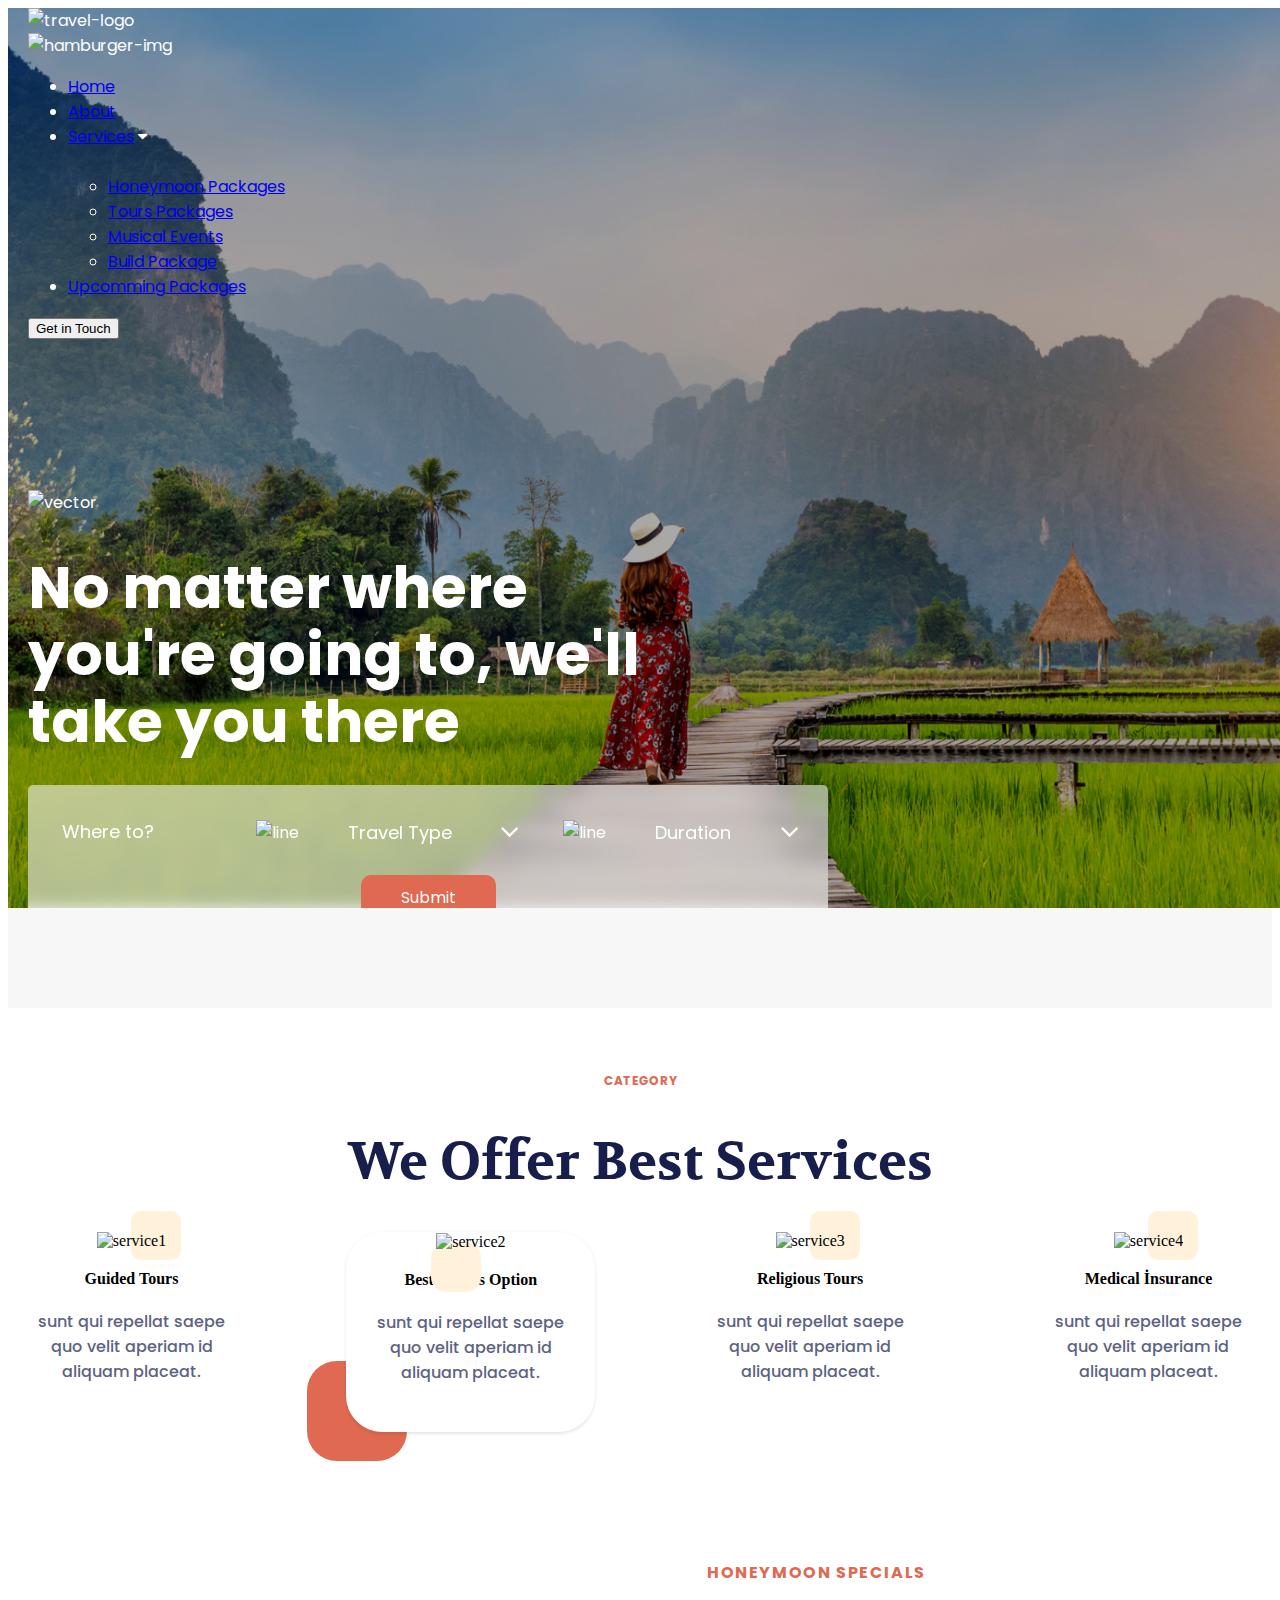
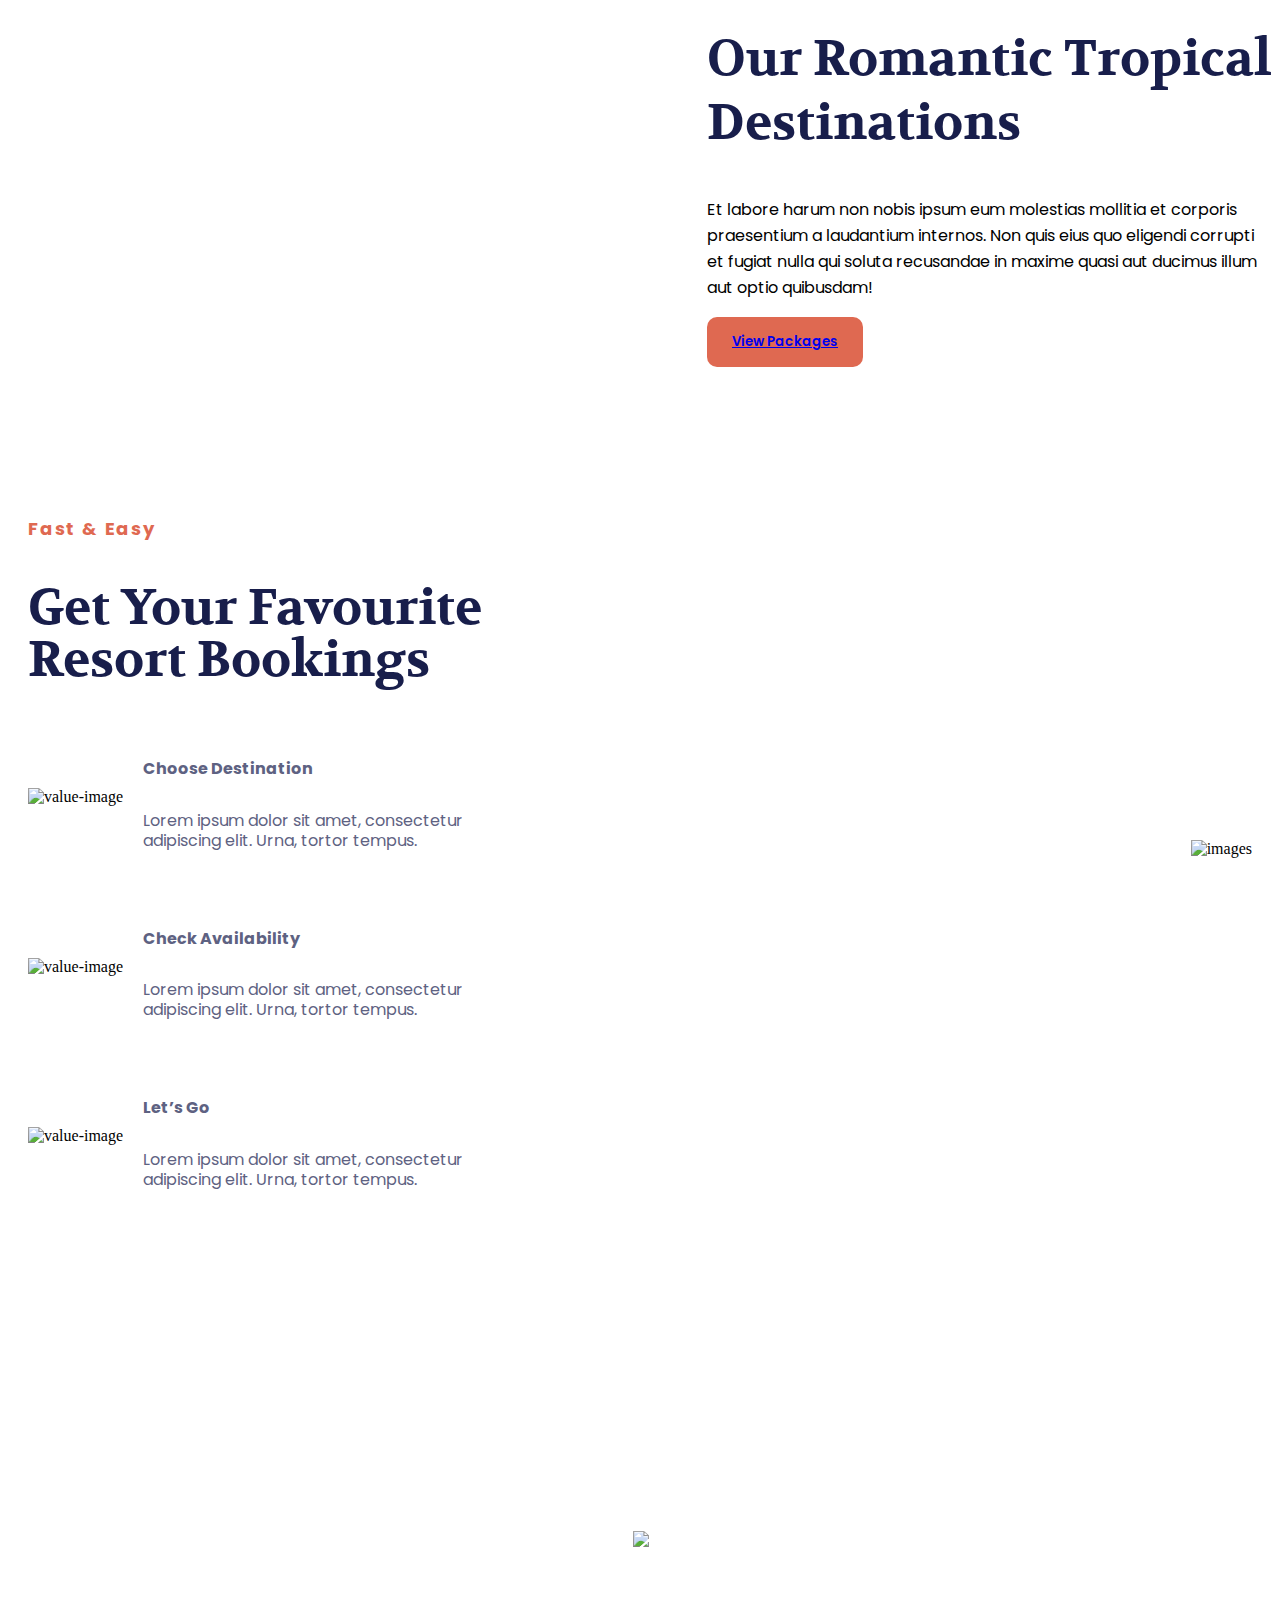
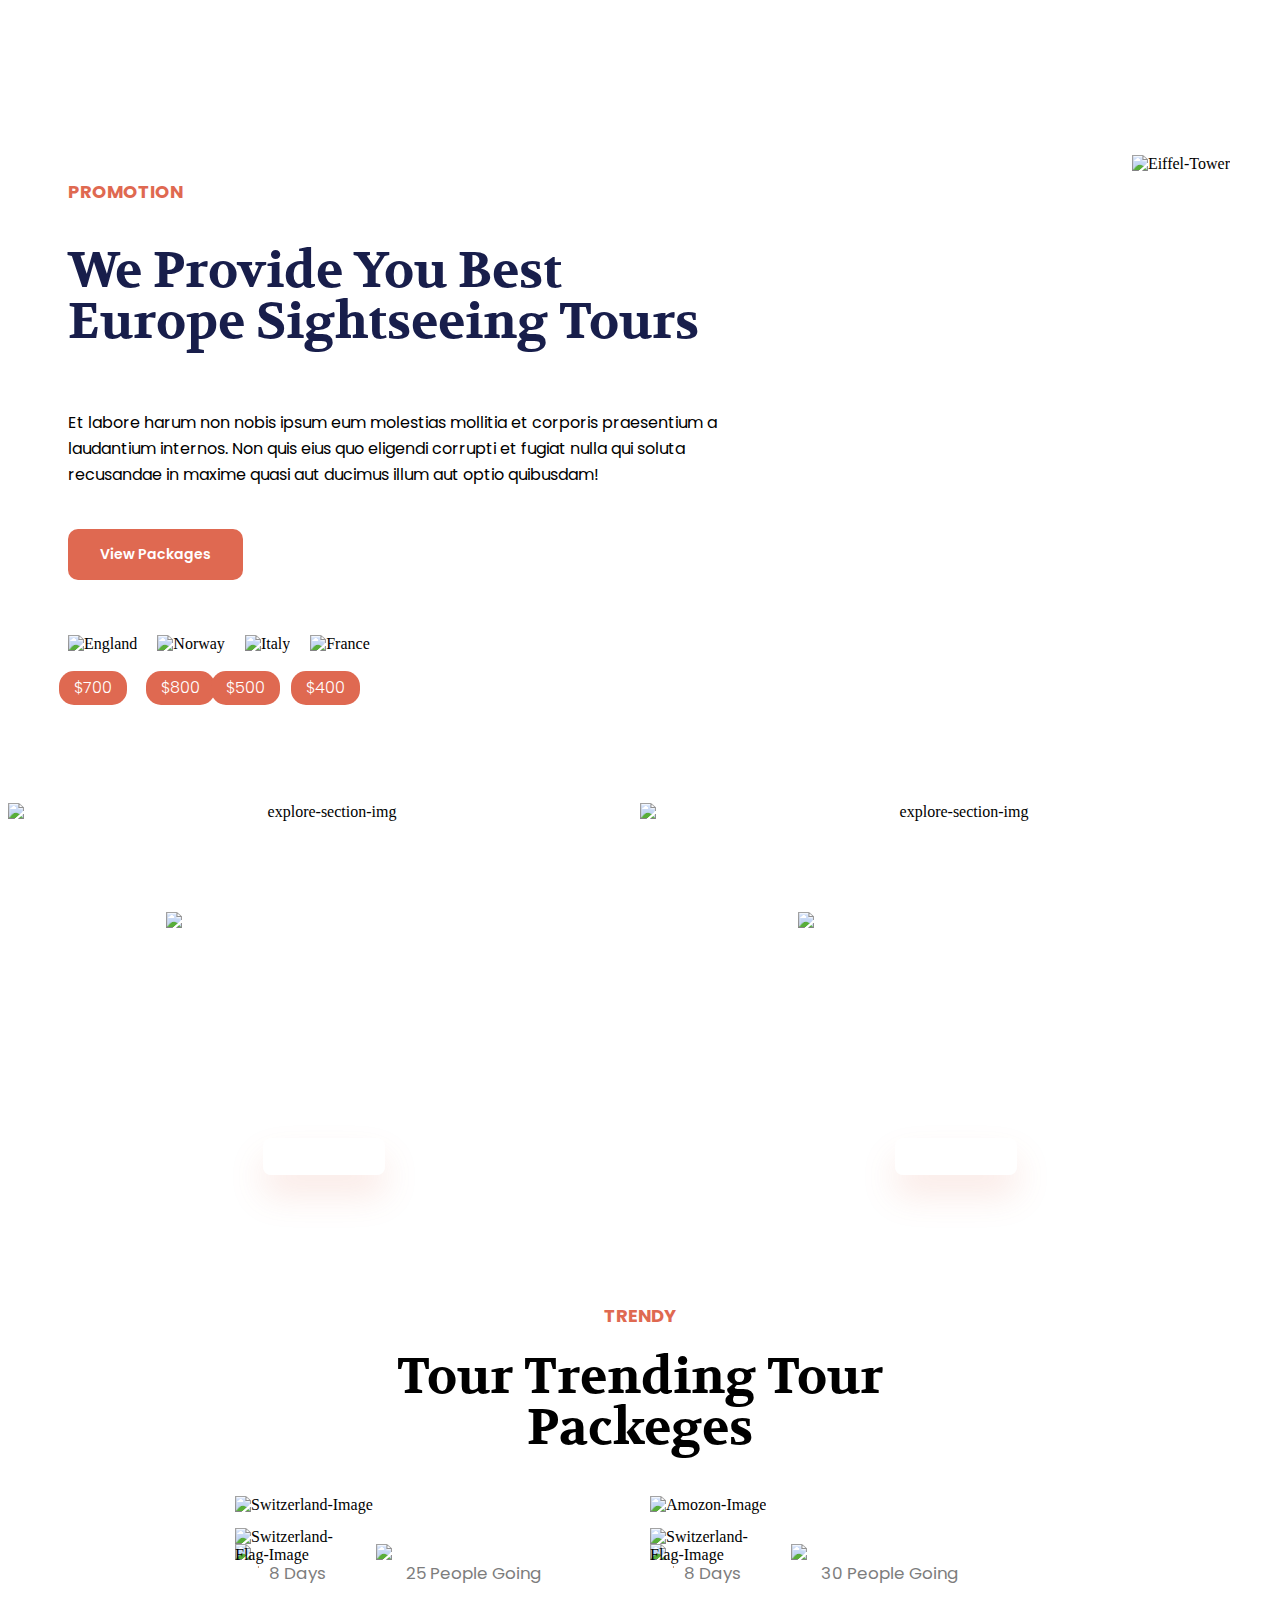
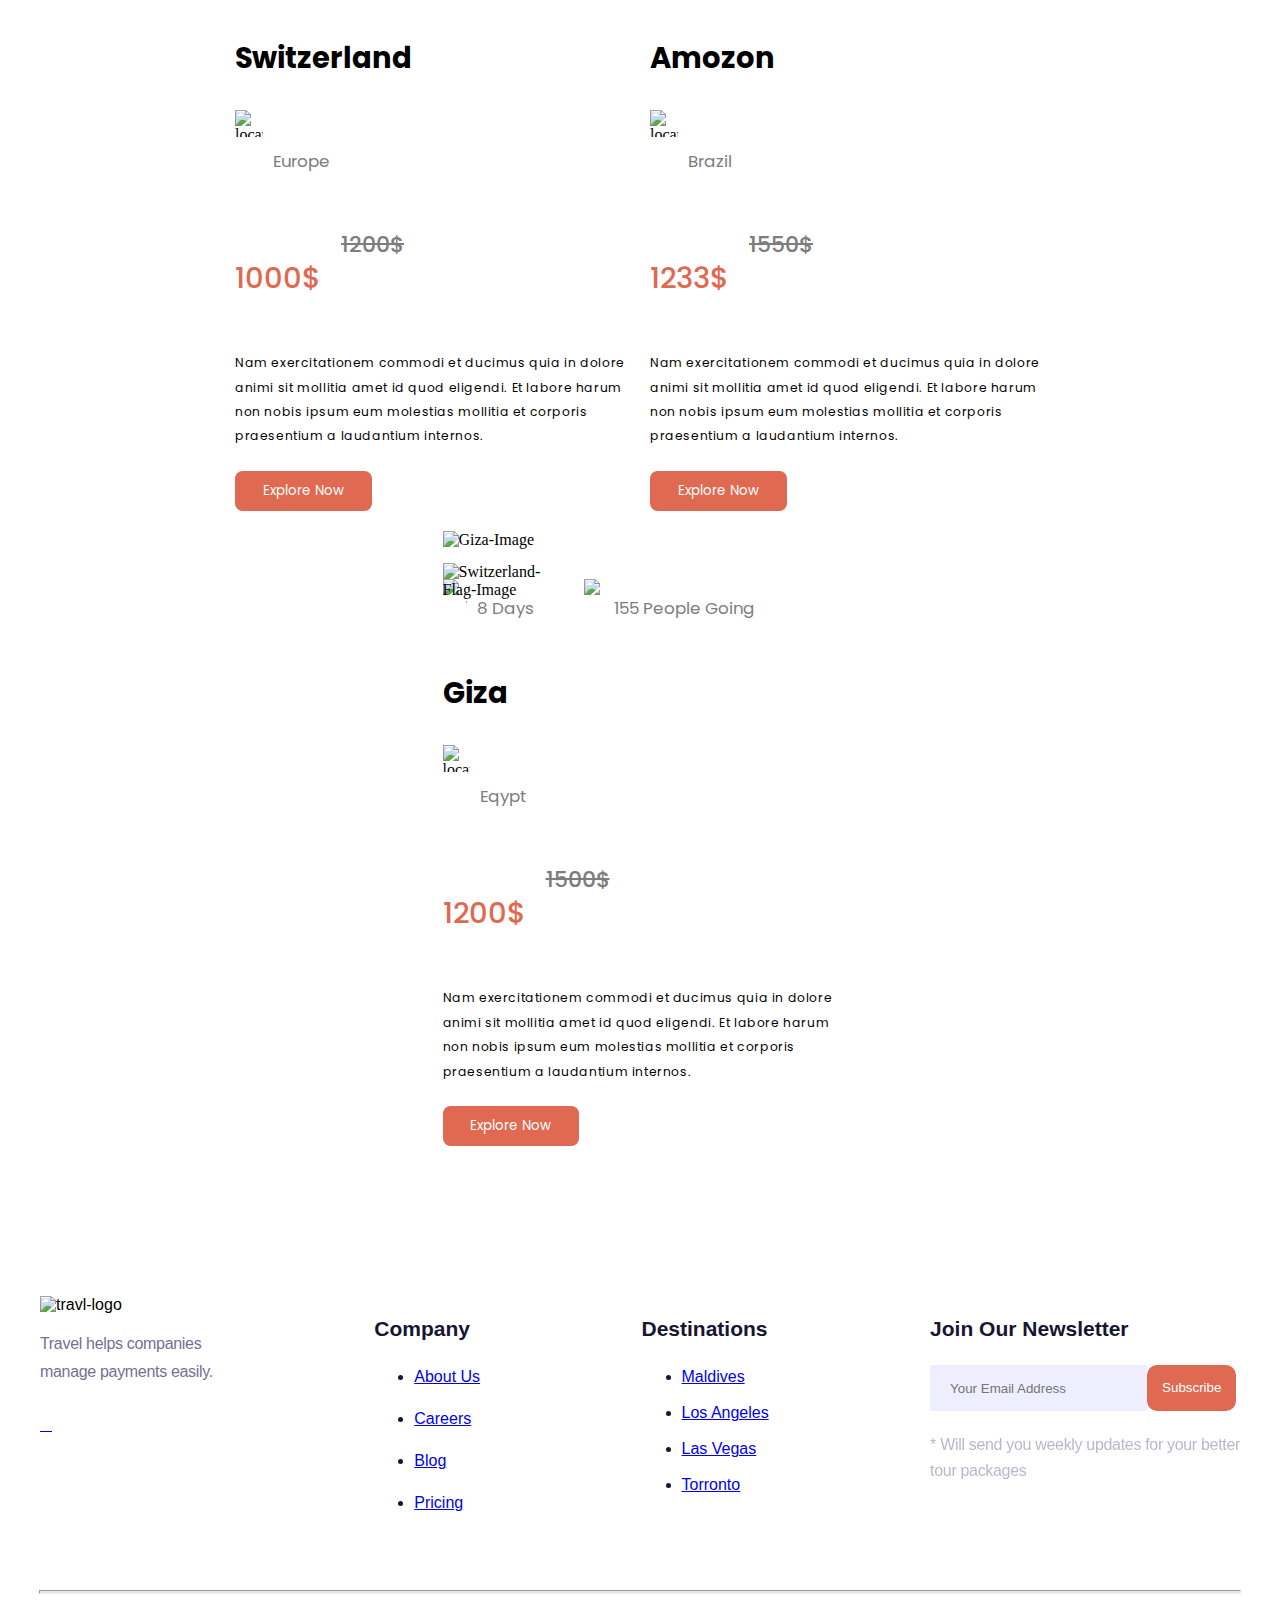
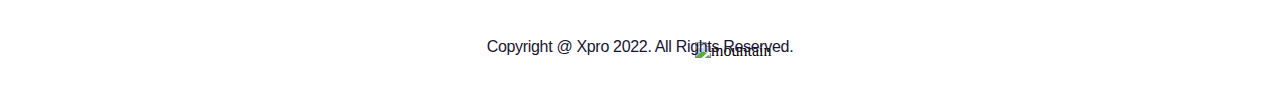
==== commit 085badb1: "edit" ====
--- a/index.html
+++ b/index.html
@@ -25,14 +25,11 @@
         <nav class="hero-section-header">
           <img
             class="hero-section-travel-logo"
-            src="/Archi-s-tour-and-travel/images/logo.png"
+            src="/images/logo.png"
             alt="travel-logo"
           />
           <div onclick="toggleBtn()" class="menu-toggle">
-            <img
-              src="/Archi-s-tour-and-travel/images/hamburger-icon.png"
-              alt="hamburger-img"
-            />
+            <img src="/images/hamburger-icon.png" alt="hamburger-img" />
           </div>
           <div class="hero-section-nav-box" id="section-nav">
             <ul class="hero-section-nav">
@@ -60,10 +57,7 @@
           </div>
         </nav>
         <div class="hero-section-contents">
-          <img
-            src="/Archi-s-tour-and-travel/images/Vector-1.png"
-            alt="vector"
-          />
+          <img src="/images/Vector-1.png" alt="vector" />
           <h1>No matter where you're going to, we'll take you there</h1>
           <form class="hs-travel-form">
             <input
@@ -357,7 +351,7 @@
           <div class="homepage-banner-img-div">
             <img
               class="homepage-banner-img"
-              src="/Archi-s-tour-and-travel/images/liberty-statue-Line.png"
+              src="/images/liberty-statue-Line.png"
               alt="img"
             />
           </div>
--- a/styles/index.css
+++ b/styles/index.css
@@ -1,5 +1,5 @@
 .homepage-hero-section-container {
-  background-image: url(/Archi-s-tour-and-travel/images/Rectangle\ 19290.png);
+  background-image: url(/images/Rectangle\ 19290.png);
   background-size: cover;
   background-position: bottom;
   position: relative;
@@ -349,6 +349,10 @@
   line-height: clamp(12px, 4vw, 26px);
   color: rgba(0, 0, 0, 1);
 }
+.hs-button-div {
+  margin-top: 10px;
+}
+
 .hs-button {
   font-family: "Poppins", sans-serif;
   font-weight: 600;
@@ -607,6 +611,7 @@
     min-height: 400px;
     flex-wrap: wrap;
     height: auto;
+    flex-direction: column;
   }
   .explore-section-img {
     min-width: 250px;
@@ -708,6 +713,7 @@
   border-style: none;
   font-weight: 500;
   line-height: 26px;
+  cursor: pointer;
 }
 
 .footer-join-text {
@@ -737,7 +743,7 @@
 }
 
 .homepage-banner-conteiner {
-  background-image: url(/Archi-s-tour-and-travel/images/Rectangle\ 19294.png);
+  background-image: url(/images/Rectangle\ 19294.png);
   background-size: cover;
   background-position: bottom;
   background-position-x: 70%;
@@ -916,6 +922,7 @@
   margin-top: 10px;
   border-style: none;
   font-weight: 400;
+  cursor: pointer;
 }
 
 .city-name {
